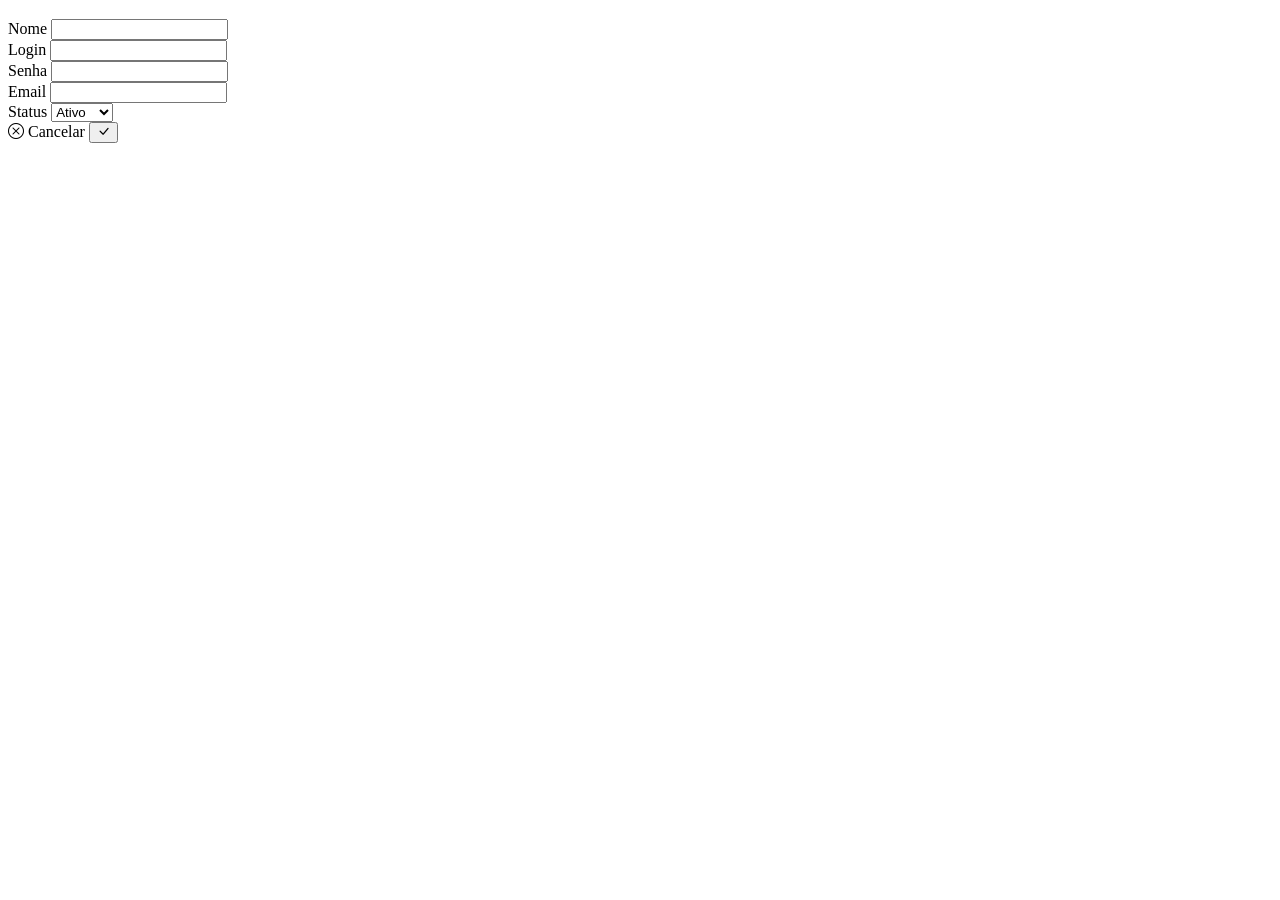
==== src/main/resources/templates/cadastrarUsuario.html @ b104eeac "10º Commit: Implementação da Página Listar Usuario. Funcionalidades do crud funcionando" ====
<!DOCTYPE html>

<html xmlns:th="thymeleaf.org">
    <head>
        <title th:text="${titulo}"></title>
        <meta charset="UTF-8">
        <meta name="viewport" content="width=device-width, initial-scale=1.0">
        <!-- Importação do arquivo styleForm.css -->
        <link rel="stylesheet" th:href="@{/styleForm.css}">
        <!-- importação do arquivo navbar.css -->
        <link rel="stylesheet" th:href="@{/navbar.css}">
        <!-- Importação do Bootstrap Icons para exibir os ícones nos botões -->
        <link rel="stylesheet" href="https://cdn.jsdelivr.net/npm/bootstrap-icons@1.11.3/font/bootstrap-icons.min.css">
    </head>
    <body>
        <!-- importação do menu navbar -->
        <div th:replace="~{fragments/navbar :: menu}"></div>
        <div class="main-container">
            <form th:action="@{/usuarios/salvar}" method="post"
                th:object ="${usuarioDTO}">
                <h3 th:text="${titulo}" style="text-align: center;"></h3>
                <input type="hidden" th:field="*{id}">
                <div class="form-group">
                    <label for="nome">Nome</label>
                    <input type="text" id="nome" th:field="*{nome}"
                           required>
                </div>
                <div class="form-group">
                    <label for="login">Login</label>
                    <input type="text" id="login" th:field="*{login}"
                           required>
                </div>
                <div class="form-group">
                    <label for="senha">Senha</label>
                    <input type="text" id="senha" th:field="*{senha}"
                           required>
                </div>
                <div class="form-group">
                    <label for="email">Email</label>
                    <input type="email" id="email" th:field="*{email}"
                           required>
                </div>
                <div class="form-group">
                    <label for="status">Status</label>
                    <select id="status" th:field="*{status}">
                        <option value="true">Ativo</option>
                        <option value="false">Inativo</option>
                    </select>
                </div>
                <div class="form-actions">
                    <a th:href="@{/usuarios}" class="btn-cancel">
                        <i class="bi bi-x-circle"></i>
                            Cancelar
                    </a>
                    <button type="submit" class="btn-submit">
                        <i class="bi bi-check-lg"></i>
                        <span 
                            th:text="${usuarioDTO.id != null ? 'Atualizar' : 'Salvar'}"></span>
                    </button>
                </div>
                
            </form>
            
        </div>
    
    </body>
</html>
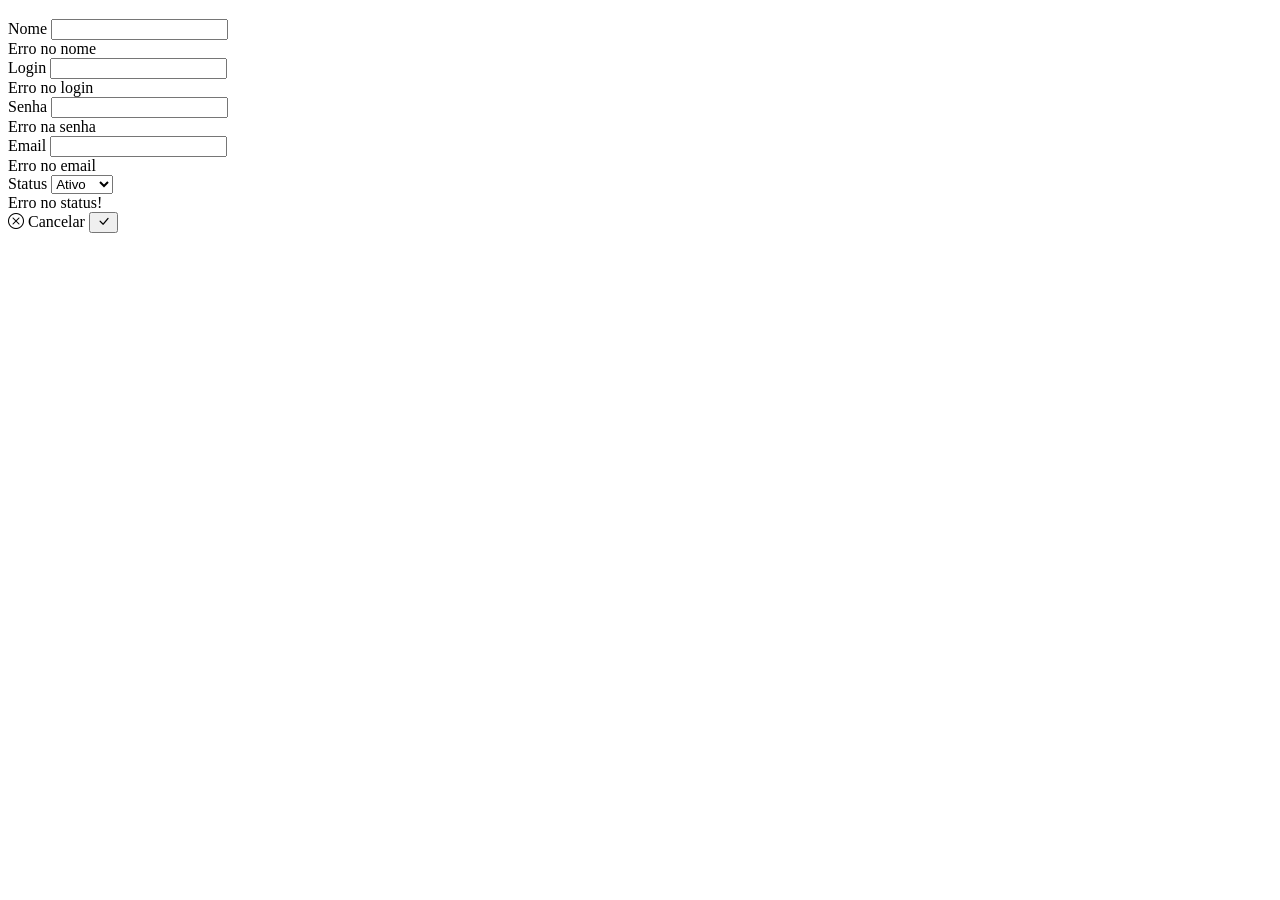
==== commit 29100e05: "11ª Versão: Atualização dos arquivos styleForm e styleListar, atualização dos endpoints da entidade " ====
--- a/src/main/resources/templates/cadastrarUsuario.html
+++ b/src/main/resources/templates/cadastrarUsuario.html
@@ -1,6 +1,6 @@
 <!DOCTYPE html>
 
-<html xmlns:th="thymeleaf.org">
+<html xmlns:th="[http://www.thymeleaf.org](http://www.thymeleaf.org)">
     <head>
         <title th:text="${titulo}"></title>
         <meta charset="UTF-8">
@@ -20,32 +20,59 @@
                 th:object ="${usuarioDTO}">
                 <h3 th:text="${titulo}" style="text-align: center;"></h3>
                 <input type="hidden" th:field="*{id}">
-                <div class="form-group">
+                <div class="form-group full-width">
                     <label for="nome">Nome</label>
                     <input type="text" id="nome" th:field="*{nome}"
-                           required>
+                          th:classAppend="${#fields.hasErrors('nome')}? 'is-invalid': ''"/>    
+                    <!--Exibe a mensagem de erro específica do campo nome -->
+                    <div class="invalid-feedback"
+                         th:if="${#fields.hasErrors('nome')}" th:errors='*{nome}'>
+                        Erro no nome
+                    </div>
                 </div>
                 <div class="form-group">
                     <label for="login">Login</label>
                     <input type="text" id="login" th:field="*{login}"
-                           required>
+                          th:classAppend="${#fields.hasErrors('login')}? 'is-invalid': ''">
+                    <!-- Exibe a mensagem de erro específica do campo login -->
+                    <div class="invalid-feedback"
+                        th:if="${#fields.hasErrors('login')}" th:errors='*{login}'>
+                         Erro no login
+                    </div>
                 </div>
                 <div class="form-group">
                     <label for="senha">Senha</label>
-                    <input type="text" id="senha" th:field="*{senha}"
-                           required>
+                    <input type="password" id="senha" th:field="*{senha}"
+                           th:classAppend="${#fields.hasErrors('senha')}? 'is-invalid':''">
+                    <!--Exibe a mensagem de erro específica do campo senha -->
+                    <div class="invalid-feedback"
+                         th:if="${#fields.hasErrors('senha')}" th:errors='*{senha}'>
+                        Erro na senha
+                    </div>
                 </div>
-                <div class="form-group">
+                <div class="form-group full-width">
                     <label for="email">Email</label>
                     <input type="email" id="email" th:field="*{email}"
-                           required>
+                           th:classAppend="${#fields.hasErrors('email')}? 'is-invalid':''">
+                    <!--Exibe a mensagem de erro específica do campo senha -->
+                    <div class="invalid-feedback"
+                        th:if="${#fields.hasErrors('email')}" th:errors='*{email}'>
+                               Erro no email
+                    </div>
+                  
                 </div>
                 <div class="form-group">
                     <label for="status">Status</label>
-                    <select id="status" th:field="*{status}">
+                    <select id="status" th:field="*{status}"
+                            th:classAppend="${#fields.hasErrors('status')} ? 'is-invalid' : ''">
                         <option value="true">Ativo</option>
                         <option value="false">Inativo</option>
                     </select>
+                    <!--Exibe a mensagem de erro caso venha nulo -->
+                    <div class="invalid-feedback"
+                         th:if="${#fields.hasErrors('status')}" th:errors="*{status}">
+                        Erro no status!
+                    </div>
                 </div>
                 <div class="form-actions">
                     <a th:href="@{/usuarios}" class="btn-cancel">
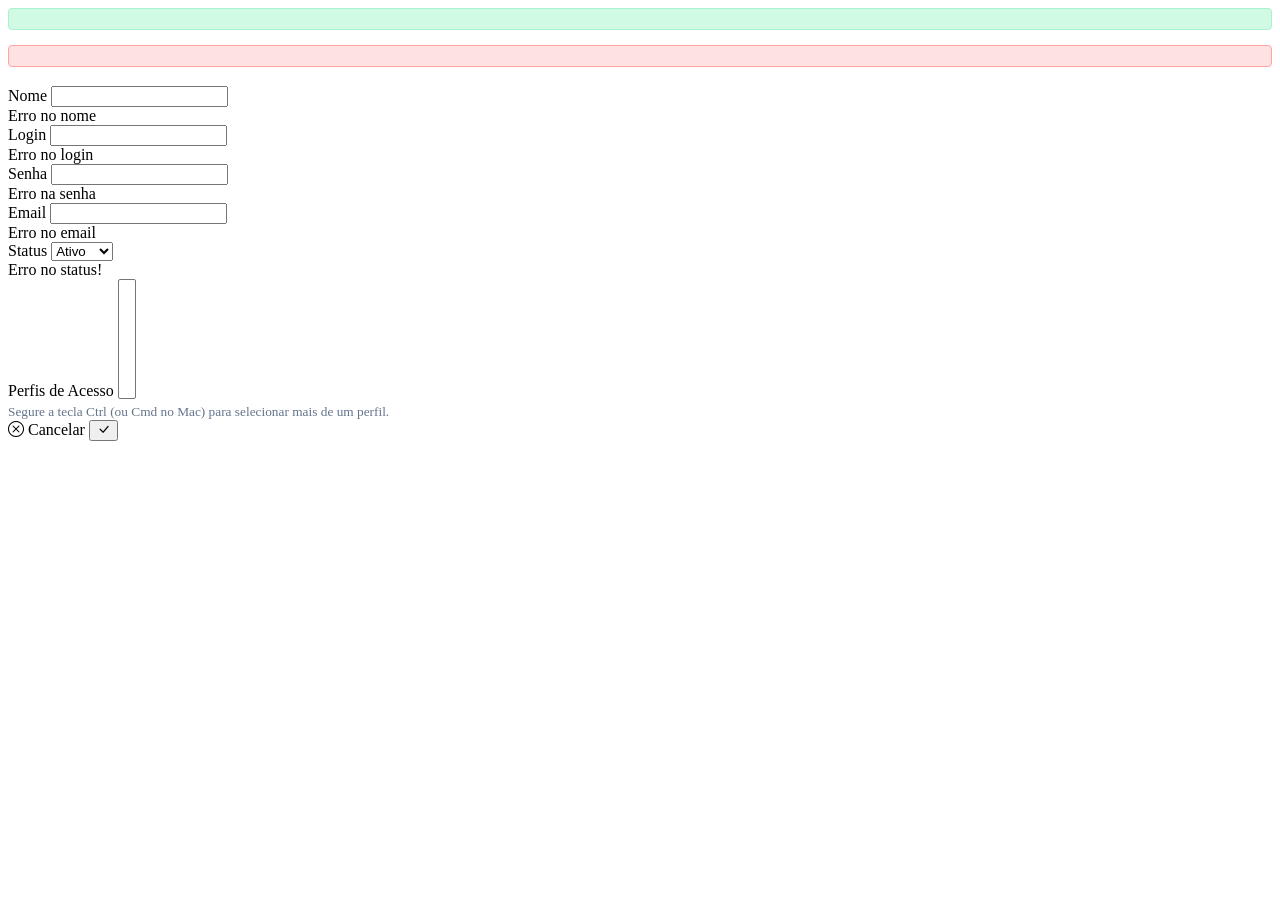
==== commit ea3068a7: "12º Commit: Implementação da associação entre Usuário e Perfil" ====
--- a/src/main/resources/templates/cadastrarUsuario.html
+++ b/src/main/resources/templates/cadastrarUsuario.html
@@ -1,6 +1,5 @@
 <!DOCTYPE html>
-
-<html xmlns:th="[http://www.thymeleaf.org](http://www.thymeleaf.org)">
+<html xmlns:th="http://www.thymeleaf.org">
     <head>
         <title th:text="${titulo}"></title>
         <meta charset="UTF-8">
@@ -11,56 +10,79 @@
         <link rel="stylesheet" th:href="@{/navbar.css}">
         <!-- Importação do Bootstrap Icons para exibir os ícones nos botões -->
         <link rel="stylesheet" href="https://cdn.jsdelivr.net/npm/bootstrap-icons@1.11.3/font/bootstrap-icons.min.css">
+        <style>
+            .alert {
+                padding: 10px 15px;
+                border-radius: 4px;
+                margin-bottom: 15px;
+                font-size: 14px;
+            }
+            .alert-success {
+                background-color: #d1fae5;
+                color: #065f46;
+                border: 1px solid #a7f3d0;
+            }
+            .alert-danger {
+                background-color: #fee2e2;
+                color: #991b1b;
+                border: 1px solid #fca5a5;
+            }
+            /* Ajuste opcional para o select múltiplo não ficar muito apertado */
+            select[multiple] {
+                height: 120px;
+                padding: 6px;
+            }
+        </style>
     </head>
     <body>
         <!-- importação do menu navbar -->
         <div th:replace="~{fragments/navbar :: menu}"></div>
         <div class="main-container">
-            <form th:action="@{/usuarios/salvar}" method="post"
-                th:object ="${usuarioDTO}">
+
+            <!-- Mensagens de Feedback -->
+            <div th:if="${mensagem}" class="alert alert-success" th:text="${mensagem}"></div>
+            <div th:if="${erro}" class="alert alert-danger" th:text="${erro}"></div>
+
+            <form th:action="@{/usuarios/salvar}" method="post" th:object="${usuarioDTO}">
                 <h3 th:text="${titulo}" style="text-align: center;"></h3>
                 <input type="hidden" th:field="*{id}">
+
                 <div class="form-group full-width">
                     <label for="nome">Nome</label>
                     <input type="text" id="nome" th:field="*{nome}"
-                          th:classAppend="${#fields.hasErrors('nome')}? 'is-invalid': ''"/>    
-                    <!--Exibe a mensagem de erro específica do campo nome -->
-                    <div class="invalid-feedback"
-                         th:if="${#fields.hasErrors('nome')}" th:errors='*{nome}'>
+                           th:classAppend="${#fields.hasErrors('nome')}? 'is-invalid': ''"/>    
+                    <div class="invalid-feedback" th:if="${#fields.hasErrors('nome')}" th:errors='*{nome}'>
                         Erro no nome
                     </div>
                 </div>
+
                 <div class="form-group">
                     <label for="login">Login</label>
                     <input type="text" id="login" th:field="*{login}"
-                          th:classAppend="${#fields.hasErrors('login')}? 'is-invalid': ''">
-                    <!-- Exibe a mensagem de erro específica do campo login -->
-                    <div class="invalid-feedback"
-                        th:if="${#fields.hasErrors('login')}" th:errors='*{login}'>
-                         Erro no login
+                           th:classAppend="${#fields.hasErrors('login')}? 'is-invalid': ''">
+                    <div class="invalid-feedback" th:if="${#fields.hasErrors('login')}" th:errors='*{login}'>
+                        Erro no login
                     </div>
                 </div>
+
                 <div class="form-group">
                     <label for="senha">Senha</label>
                     <input type="password" id="senha" th:field="*{senha}"
                            th:classAppend="${#fields.hasErrors('senha')}? 'is-invalid':''">
-                    <!--Exibe a mensagem de erro específica do campo senha -->
-                    <div class="invalid-feedback"
-                         th:if="${#fields.hasErrors('senha')}" th:errors='*{senha}'>
+                    <div class="invalid-feedback" th:if="${#fields.hasErrors('senha')}" th:errors='*{senha}'>
                         Erro na senha
                     </div>
                 </div>
+
                 <div class="form-group full-width">
                     <label for="email">Email</label>
                     <input type="email" id="email" th:field="*{email}"
                            th:classAppend="${#fields.hasErrors('email')}? 'is-invalid':''">
-                    <!--Exibe a mensagem de erro específica do campo senha -->
-                    <div class="invalid-feedback"
-                        th:if="${#fields.hasErrors('email')}" th:errors='*{email}'>
-                               Erro no email
+                    <div class="invalid-feedback" th:if="${#fields.hasErrors('email')}" th:errors='*{email}'>
+                        Erro no email
                     </div>
-                  
                 </div>
+
                 <div class="form-group">
                     <label for="status">Status</label>
                     <select id="status" th:field="*{status}"
@@ -68,27 +90,37 @@
                         <option value="true">Ativo</option>
                         <option value="false">Inativo</option>
                     </select>
-                    <!--Exibe a mensagem de erro caso venha nulo -->
-                    <div class="invalid-feedback"
-                         th:if="${#fields.hasErrors('status')}" th:errors="*{status}">
+                    <div class="invalid-feedback" th:if="${#fields.hasErrors('status')}" th:errors="*{status}">
                         Erro no status!
                     </div>
                 </div>
+
+                <!-- Campo de Seleção Múltipla de Perfis integrado ao formulário principal -->
+                <div class="form-group full-width">
+                    <label for="perfis">Perfis de Acesso</label>
+                    <select id="perfis" name="perfisIds" multiple>
+                        <option th:each="p : ${todosPerfis}"
+                                th:value="${p.id}"
+                                th:text="${p.nome}"
+                                th:selected="${usuarioDTO.perfisIds != null and usuarioDTO.perfisIds.contains(p.id.toString())}">
+                        </option>
+                    </select>
+                    <small style="color: #64748b; margin-top: 4px; display: block;">
+                        Segure a tecla Ctrl (ou Cmd no Mac) para selecionar mais de um perfil.
+                    </small>
+                </div>
+
                 <div class="form-actions">
                     <a th:href="@{/usuarios}" class="btn-cancel">
-                        <i class="bi bi-x-circle"></i>
-                            Cancelar
+                        <i class="bi bi-x-circle"></i> Cancelar
                     </a>
                     <button type="submit" class="btn-submit">
                         <i class="bi bi-check-lg"></i>
-                        <span 
-                            th:text="${usuarioDTO.id != null ? 'Atualizar' : 'Salvar'}"></span>
+                        <span th:text="${usuarioDTO.id != null ? 'Atualizar' : 'Salvar'}"></span>
                     </button>
                 </div>
-                
             </form>
-            
+
         </div>
-    
     </body>
-</html>
+</html>
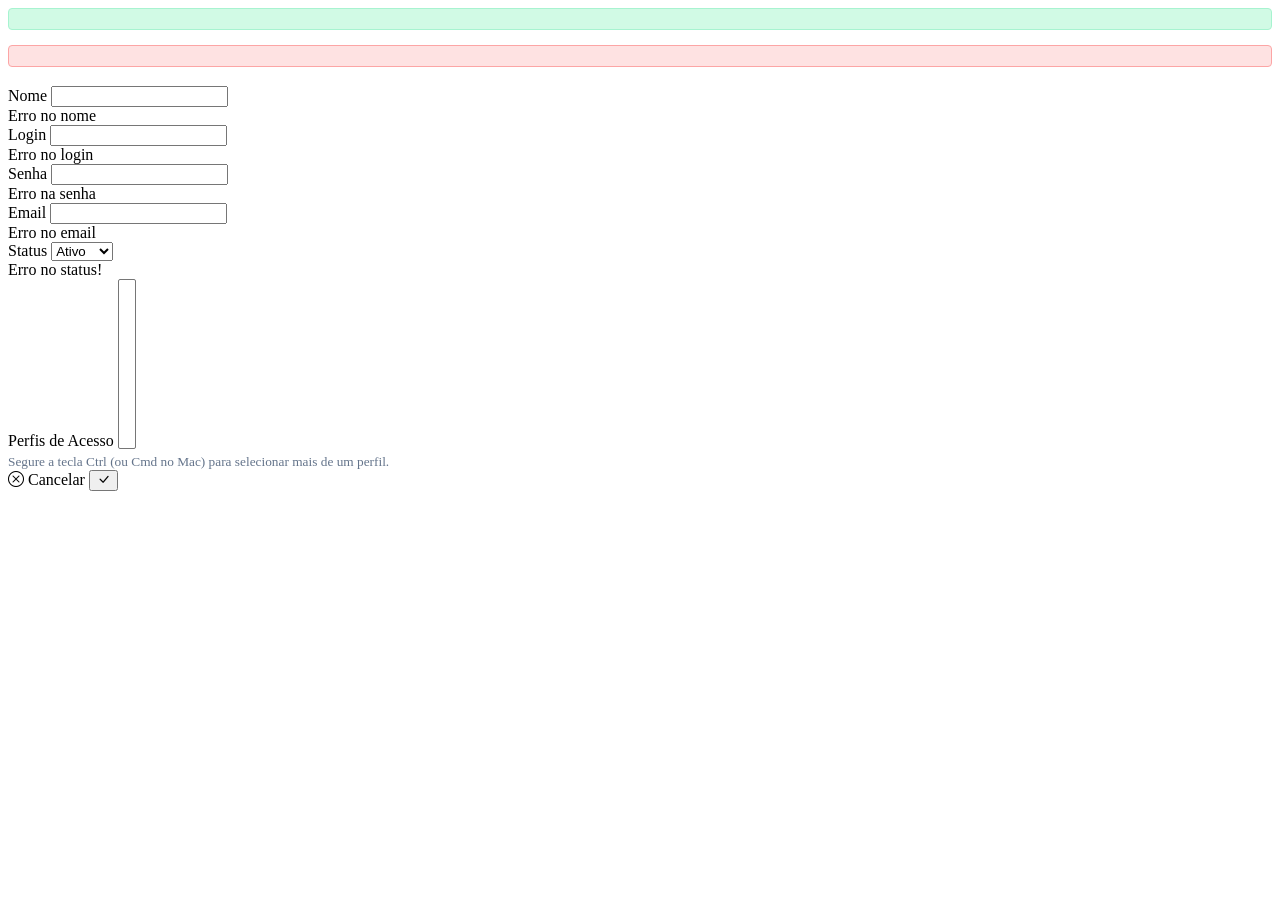
==== commit a0ae2d25: "13º Commit - Retificação do select múltipo do form editar usuario" ====
--- a/src/main/resources/templates/cadastrarUsuario.html
+++ b/src/main/resources/templates/cadastrarUsuario.html
@@ -27,9 +27,10 @@
                 color: #991b1b;
                 border: 1px solid #fca5a5;
             }
-            /* Ajuste opcional para o select múltiplo não ficar muito apertado */
+         
+          /* Ajuste para exibir mais perfis de uma vez sem precisar de rolagem */
             select[multiple] {
-                height: 120px;
+                height: 170px; 
                 padding: 6px;
             }
         </style>
@@ -95,14 +96,23 @@
                     </div>
                 </div>
 
+
+
                 <!-- Campo de Seleção Múltipla de Perfis integrado ao formulário principal -->
+                <!-- 
+                perfisDoUsuario.![toLowerCase()]: Esta é uma projeção do Spring Expression Language (SpEL). Ela pega a sua lista de IDs do John Lennon e transforma todas as Strings internas em letras minúsculas de uma vez só
+                p.id.toString().toLowerCase(): Garante que o ID do perfil que está sendo renderizado no loop também seja convertido para letras minúsculas antes da comparação
+                -->
+                
+                
                 <div class="form-group full-width">
                     <label for="perfis">Perfis de Acesso</label>
-                    <select id="perfis" name="perfisIds" multiple>
+                    <!-- Usamos o 'name' para que os dados sejam mapeados corretamente no POST ao salvar -->
+                    <select id="perfis" name="perfisIds" multiple="multiple">
                         <option th:each="p : ${todosPerfis}"
                                 th:value="${p.id}"
                                 th:text="${p.nome}"
-                                th:selected="${usuarioDTO.perfisIds != null and usuarioDTO.perfisIds.contains(p.id.toString())}">
+                                th:selected="${perfisDoUsuario != null and #lists.contains(perfisDoUsuario.![toLowerCase()], p.id.toString().toLowerCase())}">
                         </option>
                     </select>
                     <small style="color: #64748b; margin-top: 4px; display: block;">
